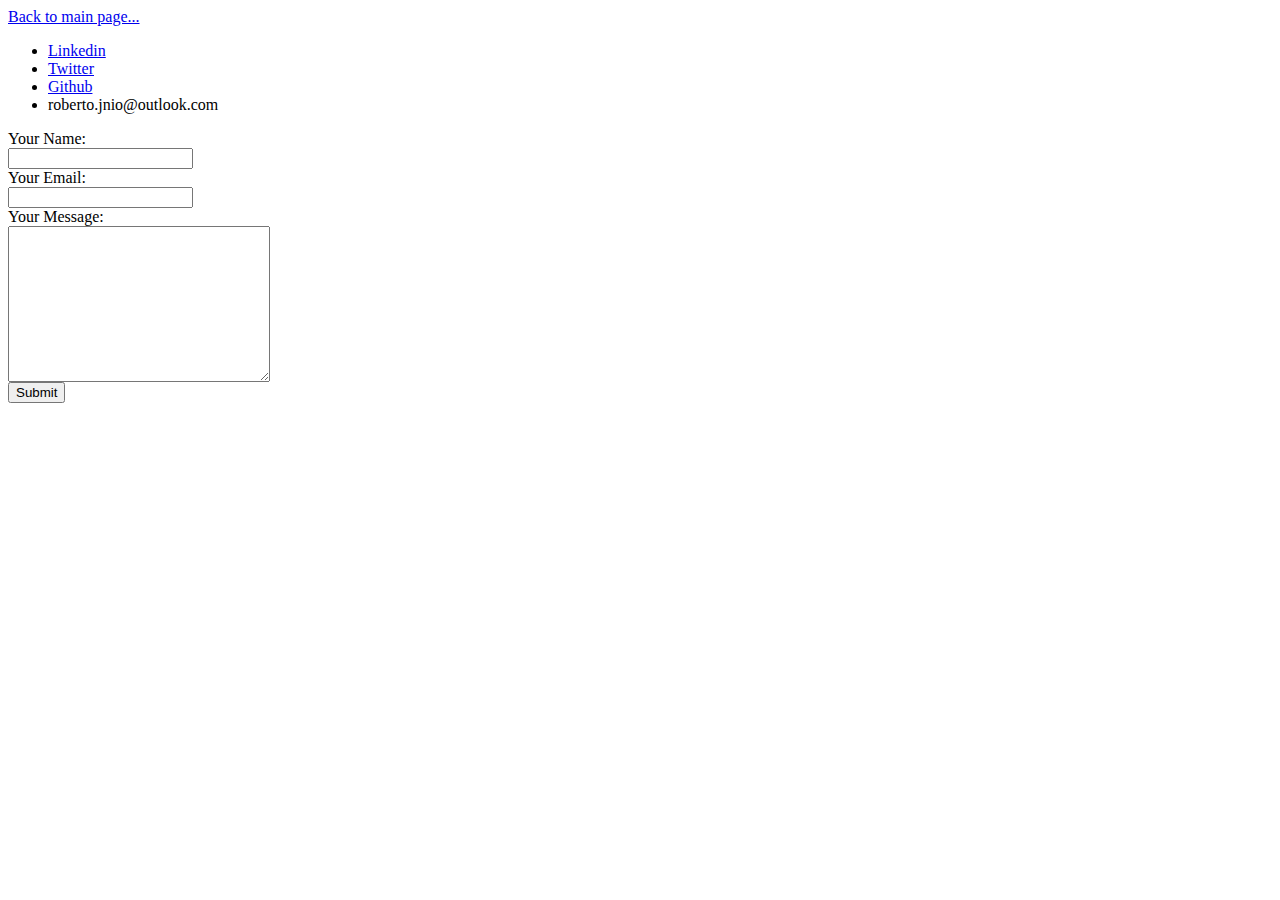
==== contact.html @ a47de4ba "Add initial CV website files" ====
<html lang="en">

<head>
    <meta charset="UTF-8">
    <meta name="viewport" content="width=device-width, initial-scale=1.0">
    <title>Contact me!</title>
</head>

<body>
    <a href="index.html">Back to main page...</a>
    <ul>
        <li><a href="https://www.linkedin.com/in/roberto-junio/" target="_blank">Linkedin</a></li>
        <li><a href="https://twitter.com/Strogavoff" target="_blank">Twitter</a></li>
        <li><a href="https://github.com/roberto-junio" target="_blank">Github</a></li>
        <li>roberto.jnio@outlook.com</li>
    </ul>

    <form action="mailto:roberto.jnio@outlook.com" method="post" enctype="text/plain">
        <label for="">Your Name:</label><br>
        <input type="text" name="yourName"><br>
        <label for="">Your Email:</label><br>
        <input type="email" name="yourEmail"><br>
        <label for="">Your Message:</label><br>
        <textarea name="yourMessage" id="" cols="30" rows="10"></textarea><br>
        <input type="submit">
    </form>
</body>

</html>
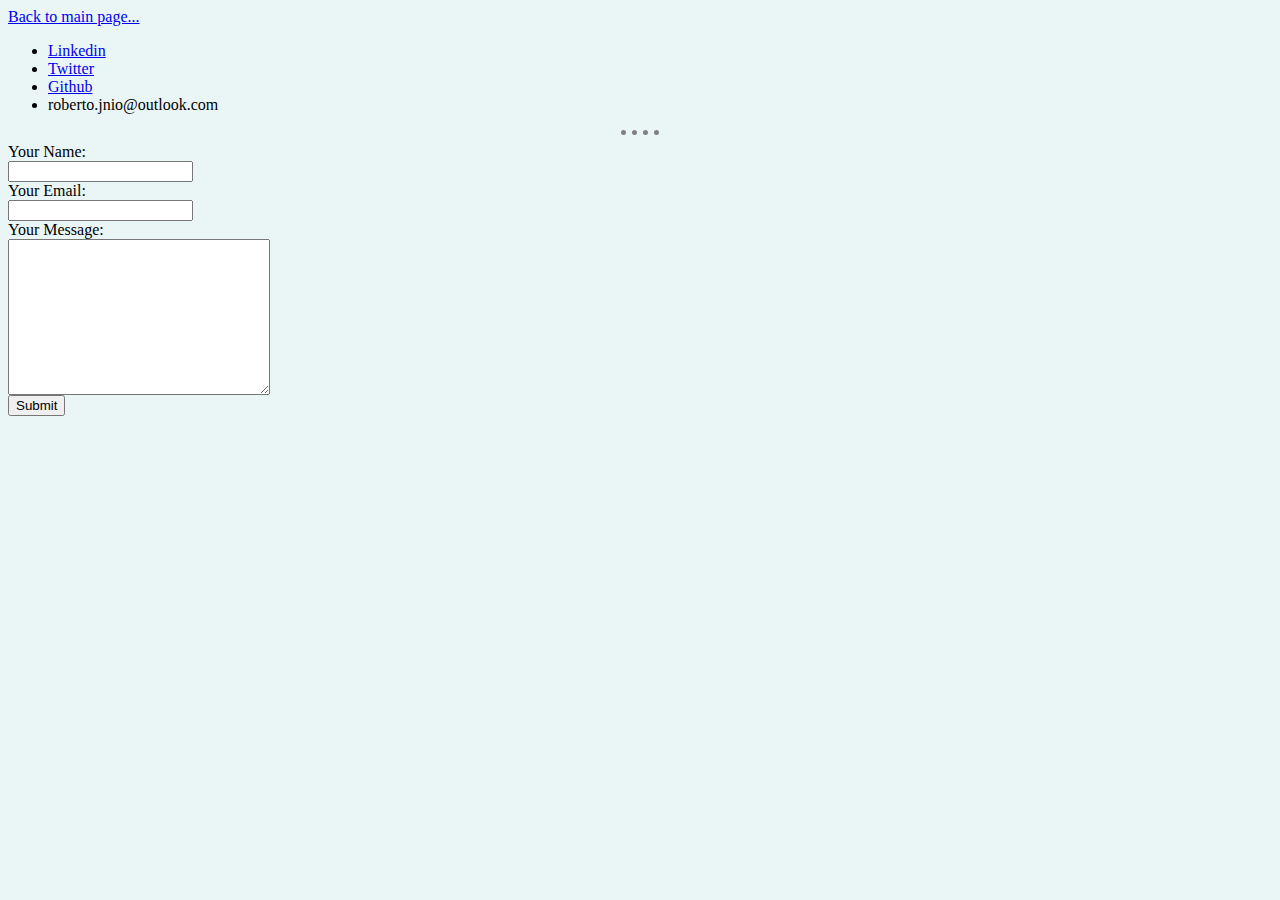
==== commit 71c16da4: "Add external css" ====
--- a/contact.html
+++ b/contact.html
@@ -3,6 +3,7 @@
 <head>
     <meta charset="UTF-8">
     <meta name="viewport" content="width=device-width, initial-scale=1.0">
+    <link rel="stylesheet" href="_css/style.css">
     <title>Contact me!</title>
 </head>
 
@@ -14,7 +15,7 @@
         <li><a href="https://github.com/roberto-junio" target="_blank">Github</a></li>
         <li>roberto.jnio@outlook.com</li>
     </ul>
-
+    <hr>
     <form action="mailto:roberto.jnio@outlook.com" method="post" enctype="text/plain">
         <label for="">Your Name:</label><br>
         <input type="text" name="yourName"><br>
--- a/_css/style.css
+++ b/_css/style.css
@@ -0,0 +1,15 @@
+@charset "UTF-8";
+body {
+    background-color: #EAF6F6;
+}
+
+hr {
+    border-color: grey;
+    border-style: dotted none none;
+    border-width: 5px;
+    width: 3%;
+}
+
+h1, h3 {
+    color: #66BFBF;
+}